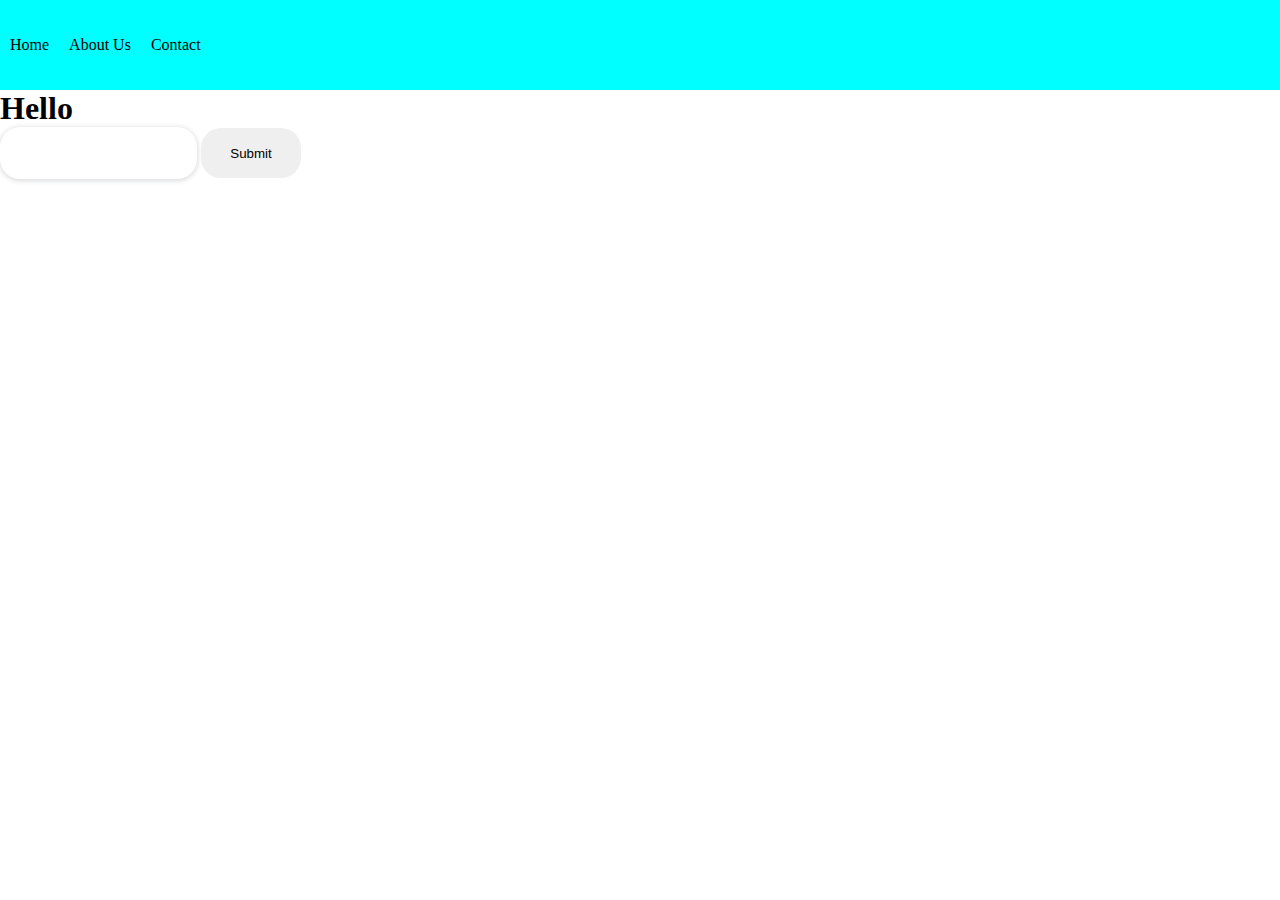
==== index.html @ ab1092b5 "New Changed" ====
<!DOCTYPE html>
<html lang="en">
<head>
    <meta charset="UTF-8">
    <meta http-equiv="X-UA-Compatible" content="IE=edge">
    <meta name="viewport" content="width=device-width, initial-scale=1.0">
    <title>Learn Javascript</title>
    <link href="https://cdn.jsdelivr.net/npm/bootstrap@5.0.2/dist/css/bootstrap.min.css" rel="stylesheet" integrity="sha384-EVSTQN3/azprG1Anm3QDgpJLIm9Nao0Yz1ztcQTwFspd3yD65VohhpuuCOmLASjC" crossorigin="anonymous">
    <link rel="stylesheet" href="index.css">
</head>
<body>
    <nav>
        <ul>
            <li>Home</li>
            <li>About Us</li>
            <li>Contact</li>
        </ul>
    </nav>
    <h1>Hello</h1>
      <h2></h2>
    
            
    <!-- Input -->
    <input type="number" name="input" id="input" style="height: 50px; border-radius: 20px; border: none; box-shadow: 0px 1px 5px 1px rgb(219, 221, 222); padding: 1px 10px;">
    <button type="submit" style="border: none; height: 50px; width: 100px; border-radius: 20px;">Submit</button>
    <script src="index.js"></script>
    <script src="https://cdn.jsdelivr.net/npm/@popperjs/core@2.9.2/dist/umd/popper.min.js" integrity="sha384-IQsoLXl5PILFhosVNubq5LC7Qb9DXgDA9i+tQ8Zj3iwWAwPtgFTxbJ8NT4GN1R8p" crossorigin="anonymous"></script>
<script src="https://cdn.jsdelivr.net/npm/bootstrap@5.0.2/dist/js/bootstrap.min.js" integrity="sha384-cVKIPhGWiC2Al4u+LWgxfKTRIcfu0JTxR+EQDz/bgldoEyl4H0zUF0QKbrJ0EcQF" crossorigin="anonymous"></script>
</body>
</html>
---- index.css ----
*{
    margin: 0;
    padding: 0;
}
nav{
    background-color: aqua;
}
ul{
    display: flex;
    align-items: center;
    height: 10vh;
    width: auto;
}
li{
    display: inline-block;
    margin:10px;
}

@media (max-width:768px){
    ul{
        
        display: unset;
    }
    li{
        display: block;
        color: brown;
    }
    nav{
        height: auto;
    }
}
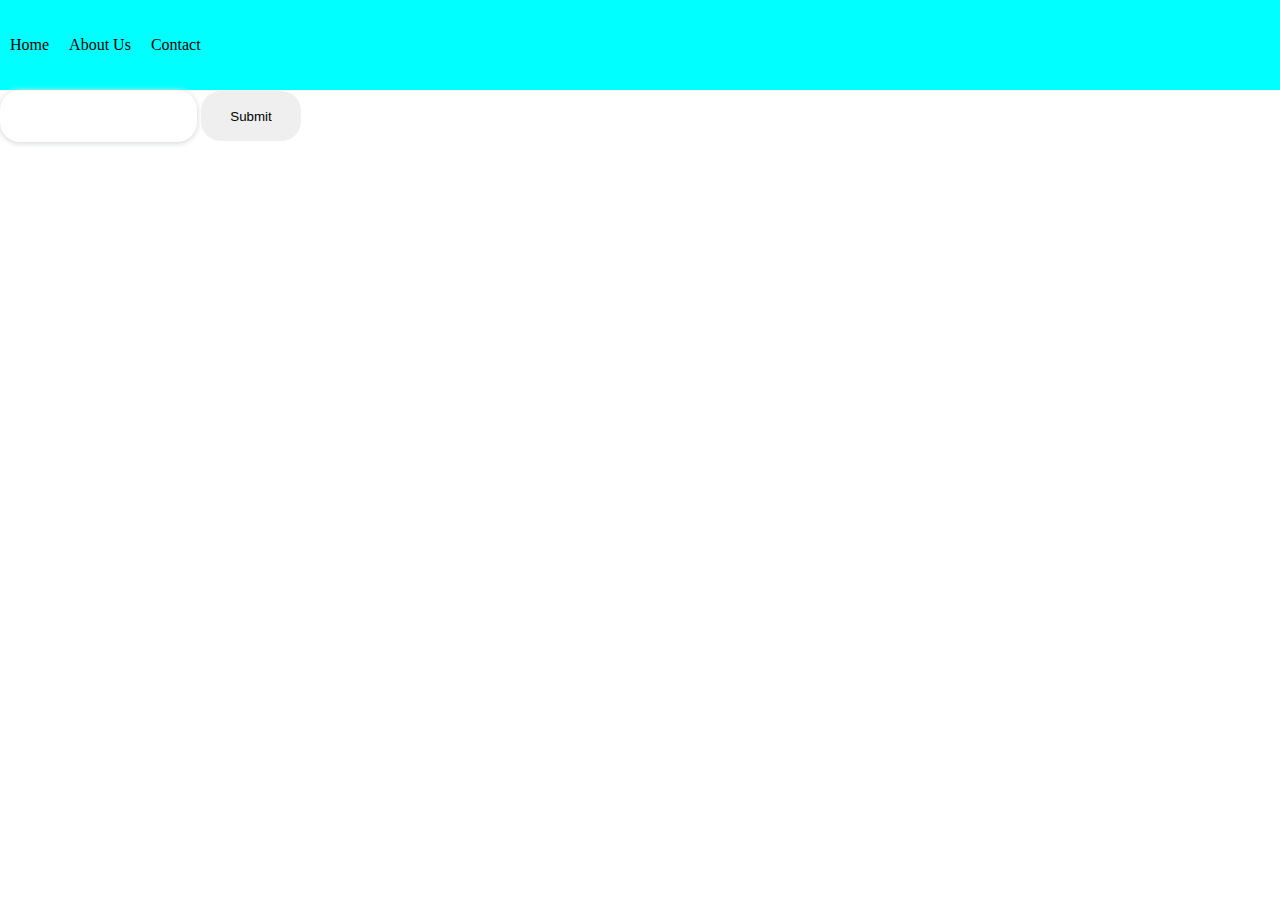
==== commit 4a5dd9b8: "new" ====
--- a/index.html
+++ b/index.html
@@ -16,10 +16,6 @@
             <li>Contact</li>
         </ul>
     </nav>
-    <h1>Hello</h1>
-      <h2></h2>
-    
-            
     <!-- Input -->
     <input type="number" name="input" id="input" style="height: 50px; border-radius: 20px; border: none; box-shadow: 0px 1px 5px 1px rgb(219, 221, 222); padding: 1px 10px;">
     <button type="submit" style="border: none; height: 50px; width: 100px; border-radius: 20px;">Submit</button>
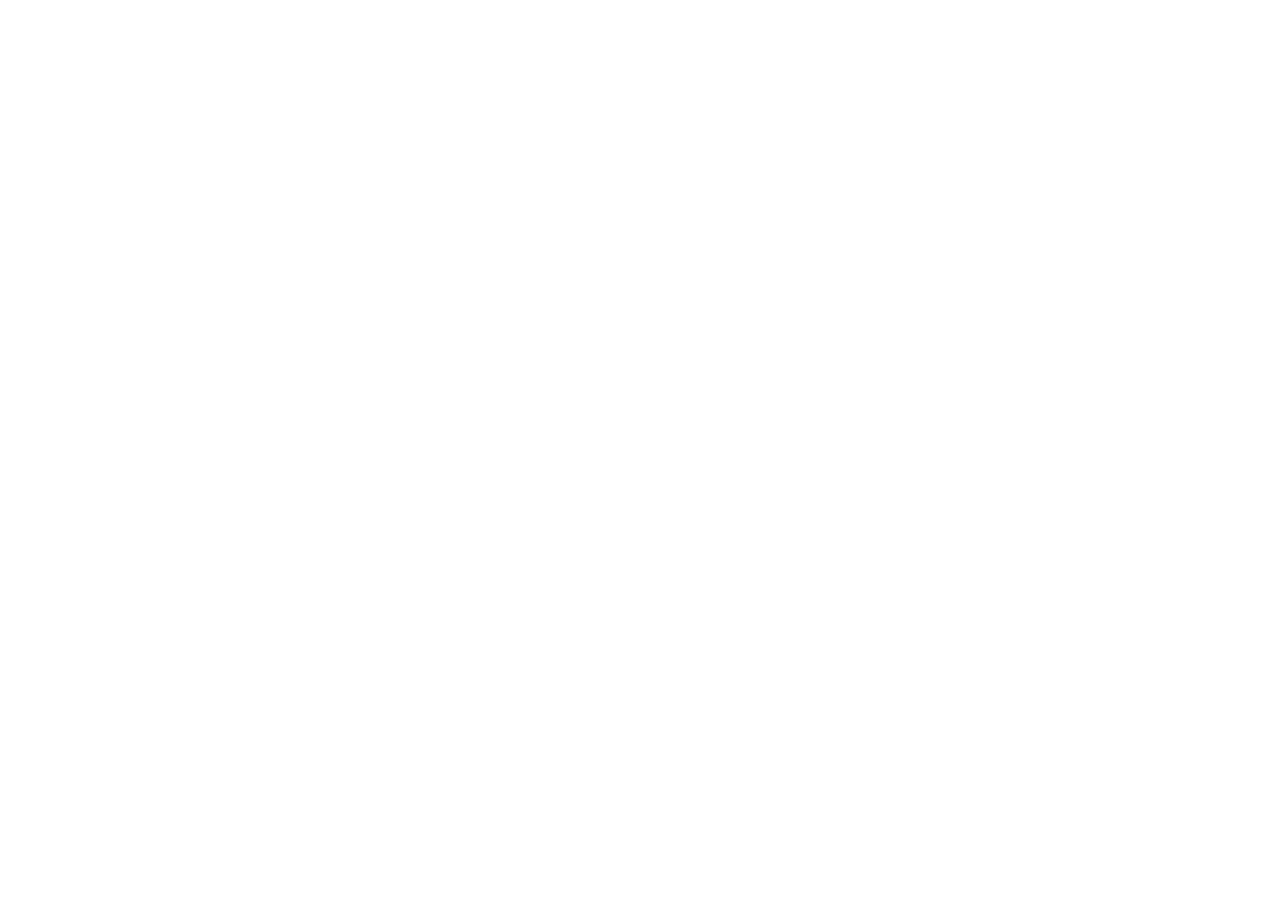
==== commit 7bf900fa: "FrontEnd" ====
--- a/index.html
+++ b/index.html
@@ -1,26 +1,13 @@
+
 <!DOCTYPE html>
 <html lang="en">
 <head>
     <meta charset="UTF-8">
     <meta http-equiv="X-UA-Compatible" content="IE=edge">
     <meta name="viewport" content="width=device-width, initial-scale=1.0">
-    <title>Learn Javascript</title>
-    <link href="https://cdn.jsdelivr.net/npm/bootstrap@5.0.2/dist/css/bootstrap.min.css" rel="stylesheet" integrity="sha384-EVSTQN3/azprG1Anm3QDgpJLIm9Nao0Yz1ztcQTwFspd3yD65VohhpuuCOmLASjC" crossorigin="anonymous">
-    <link rel="stylesheet" href="index.css">
+    <title>Document</title>
 </head>
 <body>
-    <nav>
-        <ul>
-            <li>Home</li>
-            <li>About Us</li>
-            <li>Contact</li>
-        </ul>
-    </nav>
-    <!-- Input -->
-    <input type="number" name="input" id="input" style="height: 50px; border-radius: 20px; border: none; box-shadow: 0px 1px 5px 1px rgb(219, 221, 222); padding: 1px 10px;">
-    <button type="submit" style="border: none; height: 50px; width: 100px; border-radius: 20px;">Submit</button>
-    <script src="index.js"></script>
-    <script src="https://cdn.jsdelivr.net/npm/@popperjs/core@2.9.2/dist/umd/popper.min.js" integrity="sha384-IQsoLXl5PILFhosVNubq5LC7Qb9DXgDA9i+tQ8Zj3iwWAwPtgFTxbJ8NT4GN1R8p" crossorigin="anonymous"></script>
-<script src="https://cdn.jsdelivr.net/npm/bootstrap@5.0.2/dist/js/bootstrap.min.js" integrity="sha384-cVKIPhGWiC2Al4u+LWgxfKTRIcfu0JTxR+EQDz/bgldoEyl4H0zUF0QKbrJ0EcQF" crossorigin="anonymous"></script>
+    
 </body>
 </html>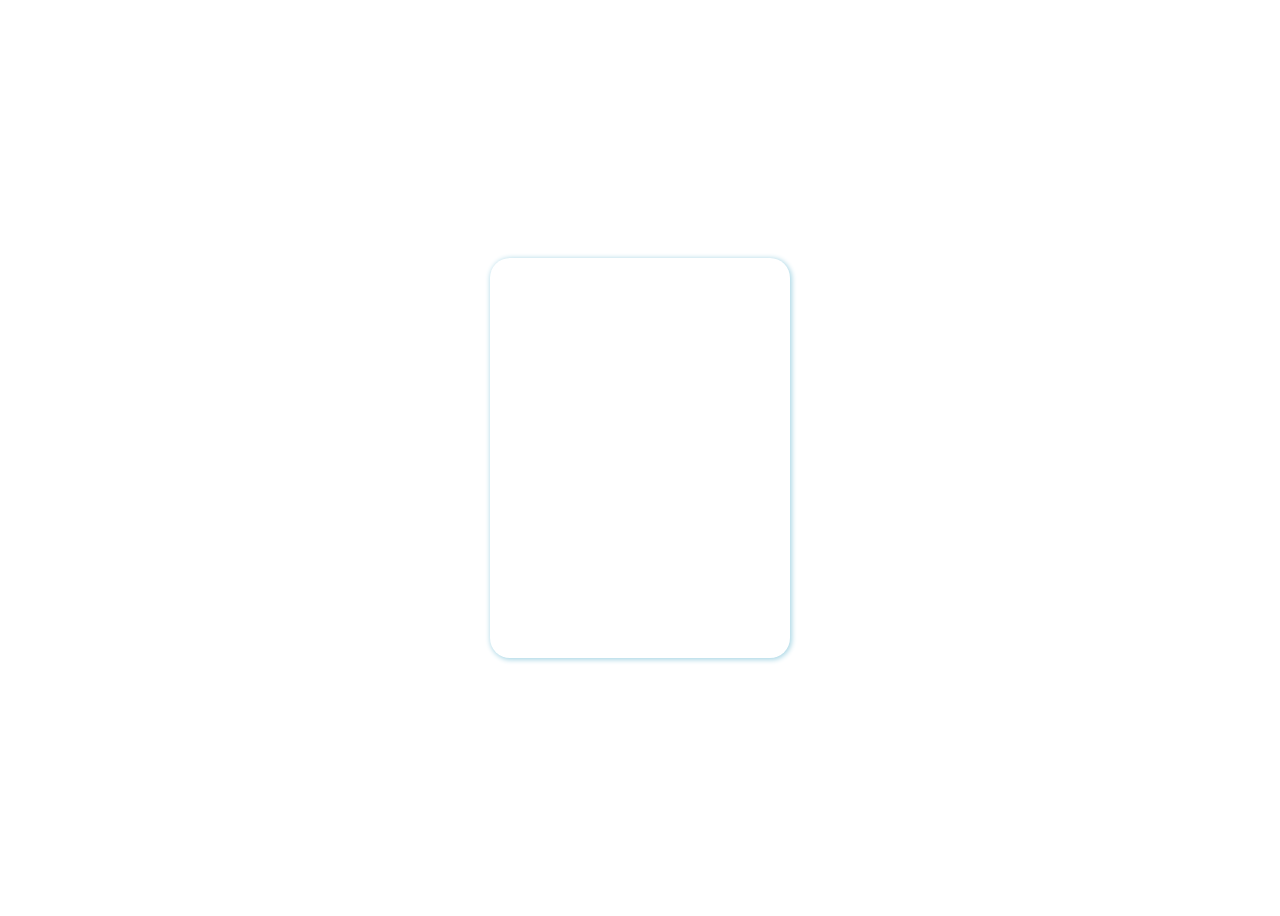
==== commit 4028a3ad: "JSON" ====
--- a/index.html
+++ b/index.html
@@ -5,9 +5,19 @@
     <meta charset="UTF-8">
     <meta http-equiv="X-UA-Compatible" content="IE=edge">
     <meta name="viewport" content="width=device-width, initial-scale=1.0">
-    <title>Document</title>
+    <!-- <link href="https://cdn.jsdelivr.net/npm/bootstrap@5.0.2/dist/css/bootstrap.min.css" rel="stylesheet" integrity="sha384-EVSTQN3/azprG1Anm3QDgpJLIm9Nao0Yz1ztcQTwFspd3yD65VohhpuuCOmLASjC" crossorigin="anonymous"> -->
+    <link rel="stylesheet" href="index.css">
 </head>
 <body>
-    
+    <p class="describe"></p>
+    <div class="container">
+        <div class="countries">
+
+        </div>
+    </div>
+    <!-- <script src="https://cdn.jsdelivr.net/npm/@popperjs/core@2.9.2/dist/umd/popper.min.js" integrity="sha384-IQsoLXl5PILFhosVNubq5LC7Qb9DXgDA9i+tQ8Zj3iwWAwPtgFTxbJ8NT4GN1R8p" crossorigin="anonymous"></script>
+    <script src="https://cdn.jsdelivr.net/npm/bootstrap@5.0.2/dist/js/bootstrap.min.js" integrity="sha384-cVKIPhGWiC2Al4u+LWgxfKTRIcfu0JTxR+EQDz/bgldoEyl4H0zUF0QKbrJ0EcQF" crossorigin="anonymous"></script>
+    -->
+    <script src="index.js"></script>
 </body>
 </html>--- a/index.css
+++ b/index.css
@@ -0,0 +1,24 @@
+@import url(index.sass);
+
+body{
+    height: 100vh;
+    text-align: center;
+    display: flex;
+    align-items: center;
+    justify-content: center;
+}
+
+.container{
+    display: flex;
+    align-items: center;
+    justify-content: center;
+    box-shadow: 1px 1px 5px 1px lightblue;
+    width: 300px ;
+    height: 400px;
+    border-radius: 20px;
+}
+.flage{
+    width: 100%;
+    height: 100px;
+    box-shadow: 1px 1px 5px 1px lightblue;
+}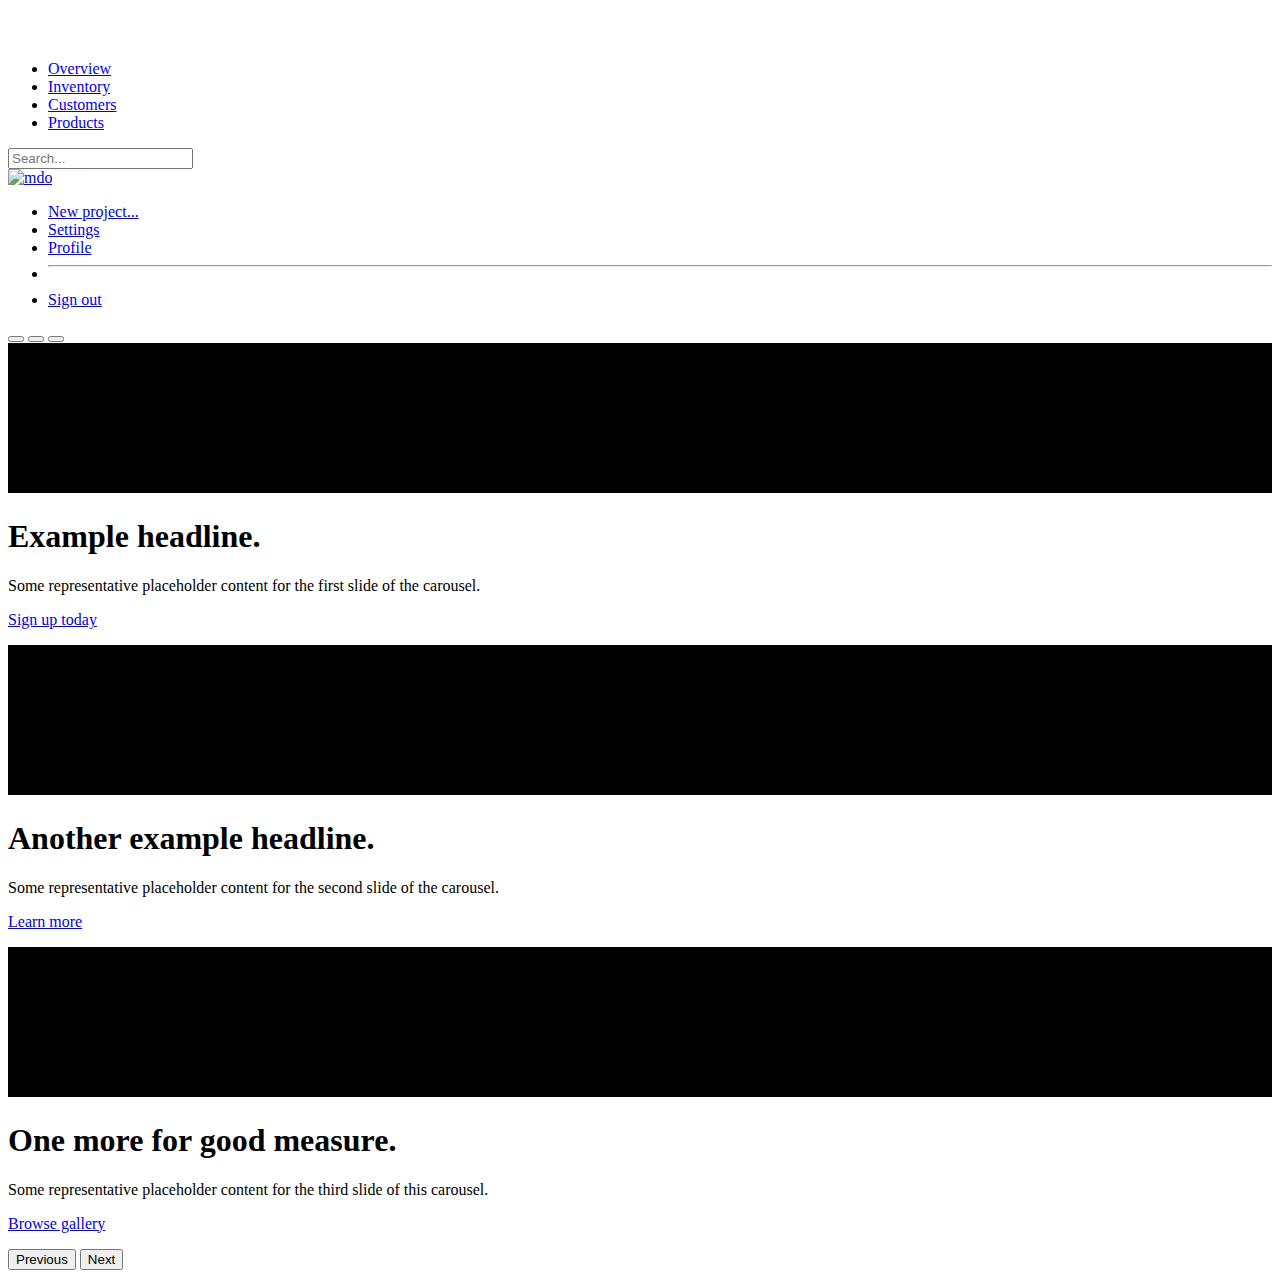
==== commit 2ff33553: "New API" ====
--- a/index.html
+++ b/index.html
@@ -1,23 +1,103 @@
-
 <!DOCTYPE html>
 <html lang="en">
 <head>
     <meta charset="UTF-8">
     <meta http-equiv="X-UA-Compatible" content="IE=edge">
     <meta name="viewport" content="width=device-width, initial-scale=1.0">
-    <!-- <link href="https://cdn.jsdelivr.net/npm/bootstrap@5.0.2/dist/css/bootstrap.min.css" rel="stylesheet" integrity="sha384-EVSTQN3/azprG1Anm3QDgpJLIm9Nao0Yz1ztcQTwFspd3yD65VohhpuuCOmLASjC" crossorigin="anonymous"> -->
-    <link rel="stylesheet" href="index.css">
+    <link href="https://cdn.jsdelivr.net/npm/bootstrap@5.0.2/dist/css/bootstrap.min.css" rel="stylesheet" integrity="sha384-EVSTQN3/azprG1Anm3QDgpJLIm9Nao0Yz1ztcQTwFspd3yD65VohhpuuCOmLASjC" crossorigin="anonymous">
+    <title>Document</title>
 </head>
 <body>
-    <p class="describe"></p>
-    <div class="container">
-        <div class="countries">
-
+    <header class="p-3 mb-3 border-bottom bg-light">
+        <div class="container">
+          <div class="d-flex flex-wrap align-items-center justify-content-center justify-content-lg-start">
+            <a href="/" class="d-flex align-items-center mb-2 mb-lg-0 link-body-emphasis text-decoration-none">
+              <svg class="bi me-2" width="40" height="32" role="img" aria-label="Bootstrap"><use xlink:href="#bootstrap"></use></svg>
+            </a>
+    
+            <ul class="nav col-12 col-lg-auto me-lg-auto mb-2 justify-content-center mb-md-0">
+              <li><a href="#" class="nav-link px-2 link-secondary">Overview</a></li>
+              <li><a href="#" class="nav-link px-2 link-body-emphasis">Inventory</a></li>
+              <li><a href="#" class="nav-link px-2 link-body-emphasis">Customers</a></li>
+              <li><a href="#" class="nav-link px-2 link-body-emphasis">Products</a></li>
+            </ul>
+    
+            <form class="col-12 col-lg-auto mb-3 mb-lg-0 me-lg-3" role="search">
+              <input type="search" class="form-control" placeholder="Search..." aria-label="Search">
+            </form>
+    
+            <div class="dropdown text-end">
+              <a href="#" class="d-block link-dark text-decoration-none dropdown-toggle" data-bs-toggle="dropdown" aria-expanded="false">
+                <img src="https://github.com/mdo.png" alt="mdo" width="32" height="32" class="rounded-circle">
+              </a>
+              <ul class="dropdown-menu text-small">
+                <li><a class="dropdown-item" href="#">New project...</a></li>
+                <li><a class="dropdown-item" href="#">Settings</a></li>
+                <li><a class="dropdown-item" href="#">Profile</a></li>
+                <li><hr class="dropdown-divider"></li>
+                <li><a class="dropdown-item" href="#">Sign out</a></li>
+              </ul>
+            </div>
+          </div>
         </div>
-    </div>
-    <!-- <script src="https://cdn.jsdelivr.net/npm/@popperjs/core@2.9.2/dist/umd/popper.min.js" integrity="sha384-IQsoLXl5PILFhosVNubq5LC7Qb9DXgDA9i+tQ8Zj3iwWAwPtgFTxbJ8NT4GN1R8p" crossorigin="anonymous"></script>
-    <script src="https://cdn.jsdelivr.net/npm/bootstrap@5.0.2/dist/js/bootstrap.min.js" integrity="sha384-cVKIPhGWiC2Al4u+LWgxfKTRIcfu0JTxR+EQDz/bgldoEyl4H0zUF0QKbrJ0EcQF" crossorigin="anonymous"></script>
-    -->
-    <script src="index.js"></script>
+</header>
+      <!--  -->
+      <main>
+        <div id="myCarousel" class="carousel slide m-0" data-bs-ride="carousel">
+          <div class="carousel-indicators">
+            <button type="button" data-bs-target="#myCarousel" data-bs-slide-to="0" class="" aria-label="Slide 1"></button>
+            <button type="button" data-bs-target="#myCarousel" data-bs-slide-to="1" aria-label="Slide 2" class=""></button>
+            <button type="button" data-bs-target="#myCarousel" data-bs-slide-to="2" aria-label="Slide 3" class="active" aria-current="true"></button>
+          </div>
+          <div class="carousel-inner">
+            <div class="carousel-item">
+              <svg class="bd-placeholder-img" width="100%" height="100%" xmlns="http://www.w3.org/2000/svg" aria-hidden="true" preserveAspectRatio="xMidYMid slice" focusable="false"><rect width="100%" height="100%" fill="var(--bs-secondary-color)"></rect></svg>
+              <div class="container">
+                <div class="carousel-caption text-start">
+                  <h1>Example headline.</h1>
+                  <p>Some representative placeholder content for the first slide of the carousel.</p>
+                  <p><a class="btn btn-lg btn-primary" href="#">Sign up today</a></p>
+                </div>
+              </div>
+            </div>
+            <div class="carousel-item">
+              <svg class="bd-placeholder-img" width="100%" height="100%" xmlns="http://www.w3.org/2000/svg" aria-hidden="true" preserveAspectRatio="xMidYMid slice" focusable="false"><rect width="100%" height="100%" fill="var(--bs-secondary-color)"></rect></svg>
+              <div class="container">
+                <div class="carousel-caption">
+                  <h1>Another example headline.</h1>
+                  <p>Some representative placeholder content for the second slide of the carousel.</p>
+                  <p><a class="btn btn-lg btn-primary" href="#">Learn more</a></p>
+                </div>
+              </div>
+            </div>
+            <div class="carousel-item active">
+              <svg class="bd-placeholder-img" width="100%" height="100%" xmlns="http://www.w3.org/2000/svg" aria-hidden="true" preserveAspectRatio="xMidYMid slice" focusable="false"><rect width="100%" height="100%" fill="var(--bs-secondary-color)"></rect></svg>
+              <div class="container">
+                <div class="carousel-caption text-end">
+                  <h1>One more for good measure.</h1>
+                  <p>Some representative placeholder content for the third slide of this carousel.</p>
+                  <p><a class="btn btn-lg btn-primary" href="#">Browse gallery</a></p>
+                </div>
+              </div>
+            </div>
+          </div>
+          <button class="carousel-control-prev" type="button" data-bs-target="#myCarousel" data-bs-slide="prev">
+            <span class="carousel-control-prev-icon" aria-hidden="true"></span>
+            <span class="visually-hidden">Previous</span>
+          </button>
+          <button class="carousel-control-next" type="button" data-bs-target="#myCarousel" data-bs-slide="next">
+            <span class="carousel-control-next-icon" aria-hidden="true"></span>
+            <span class="visually-hidden">Next</span>
+          </button>
+        </div>
+      
+        <!-- FOOTER -->
+        <!-- <footer class="container">
+          <p class="float-end"><a href="#">Back to top</a></p>
+          <p>© 2017–2023 Company, Inc. · <a href="#">Privacy</a> · <a href="#">Terms</a></p>
+        </footer> -->
+      </main>
+      <script src="https://cdn.jsdelivr.net/npm/@popperjs/core@2.9.2/dist/umd/popper.min.js" integrity="sha384-IQsoLXl5PILFhosVNubq5LC7Qb9DXgDA9i+tQ8Zj3iwWAwPtgFTxbJ8NT4GN1R8p" crossorigin="anonymous"></script>
+<script src="https://cdn.jsdelivr.net/npm/bootstrap@5.0.2/dist/js/bootstrap.min.js" integrity="sha384-cVKIPhGWiC2Al4u+LWgxfKTRIcfu0JTxR+EQDz/bgldoEyl4H0zUF0QKbrJ0EcQF" crossorigin="anonymous"></script>
 </body>
 </html>